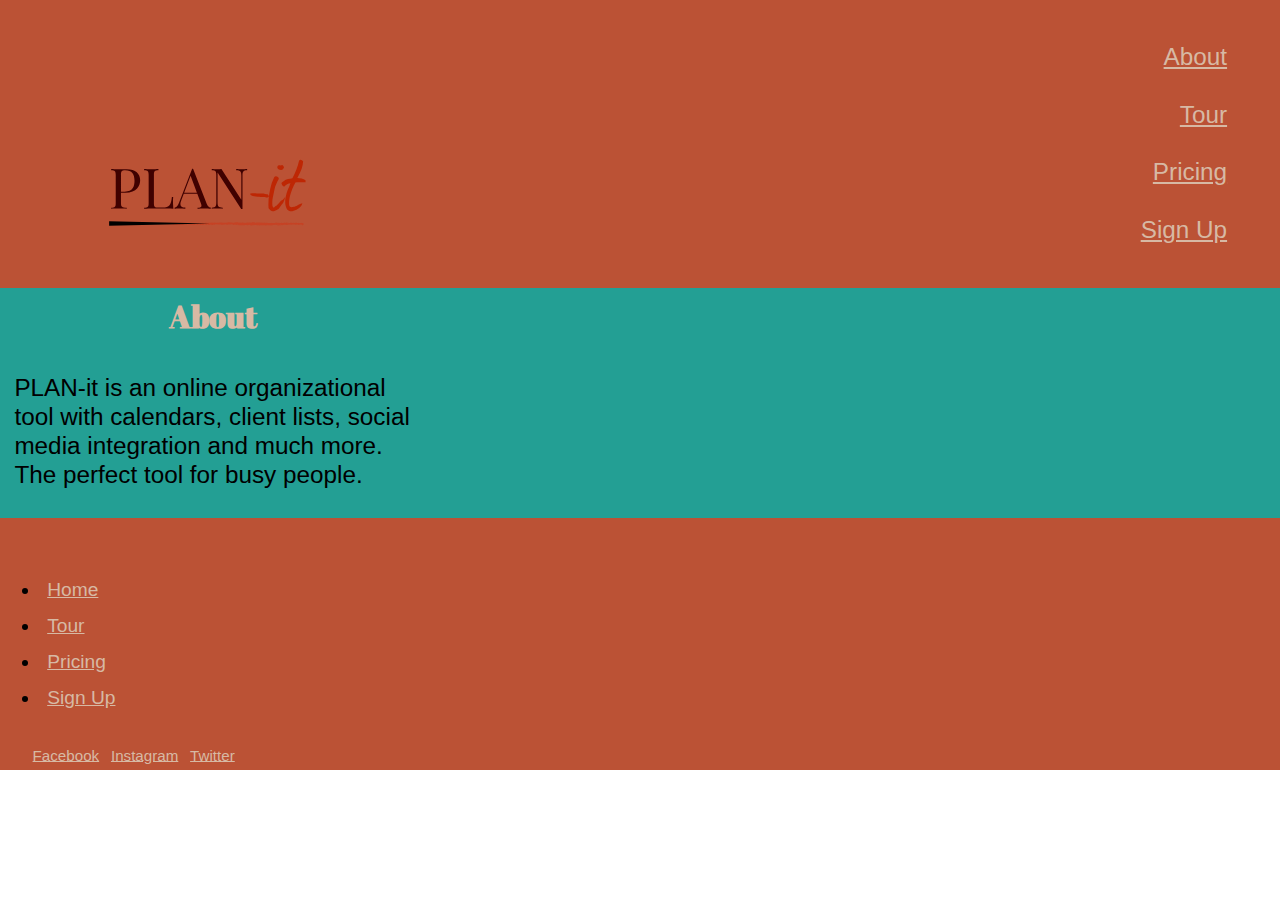
==== about.html @ e55555b2 "amend nav in pricing, deleted unused content from main page, trying to fix links" ====
<!DOCTYPE HTML>
<html lang="en-ca">
<head>
  <meta charset="utf-8">
  <title>Plan-it</title>
  <meta name="handheldfriendly" content="true">
  <meta name="mobileoptimized" content="240">
  <meta name="viewport" content="width=device-width, initial-scale=1">
  <link href="css/modules.css" rel="stylesheet">
  <link href="css/grid.css" rel="stylesheet">
  <link href="css/theme.css" rel="stylesheet">
  <link href="css/type.css" rel="stylesheet">
  <link href="css/main.css" rel="stylesheet">
  <link href='https://fonts.googleapis.com/css?family=Abril+Fatface' rel='stylesheet' type='text/css'>
</head>
<body>

  <header class="masthead island push-0">
    <div class="grid grid-bottom">
      <div class="unit unit-s-1 unit-m-1 unit-l-1-3">
      <h1 class="push-0"><img class="img-flex logo" src="images/LOGOcolour.svg" alt="Plan-it logo">
      </div>
      <nav class="unit unit-s-1 unit-m-1 unit-l-2-3">
        <ul class="list-group giga brand-family push-0 nav">
          <li class="list-group_item list-group_item--inline"><a class="island-1-2" href="about.html">About</a></li>
          </li>
          <li class="list-group_item list-group_item--inline"><a class="island-1-2" href="tour.html">Tour</a></li>
          </li>
          <li class="list-group_item list-group_item--inline"><a class="island-1-2" href="price.html">Pricing</a></li>
          </li>
          <li class="list-group_item list-group_item--inline"><a class="island-1-2" href="signup.html">Sign Up</a></li>
          </li>
        </ul>
      </nav>
    </div>
  </header>

  <section class="about">
    <div class="grid">
      <div class="unit unit-s-1 unit-m-2-3 unit-l-1-3 gutter-1-2">
      <h2 class="about_title" id="about">About</h2>
      <p class="giga">PLAN-it is an online organizational tool with calendars,
        client lists, social media integration and much more. The perfect tool for busy people.</p>
      </div>
      <div class="unit unit-s-1 unit-m-1-2 unit-l-1-3 gutter-1-2">
        <figure>
            <img class="embed_item"src="http://placehold.it/340x380" alt="">
        </figure>
      </div>
  </section>

  <footer class="footer pad-top">
    <div class="grid milli pad-top">
  </div class="unit unit-s-1 unit-m-1 unit-l-1-2 gutter-1-2">
    <ul>
      <li class="push-1-4"><a class="island-1-4" href="index.html">Home</a></li>
      <li class="push-1-4"><a class="island-1-4" href="tour.html">Tour</a></li>
      <li class="push-1-4"><a class="island-1-4" href="price.html">Pricing</a></li>
      <li class="push-1-4"><a class="island-1-4" href="signup.html">Sign Up</a></li>
  </ul>
  </div>
  </div>
    <div class="unit xs-1 s-1 m-1-2 l-2-3 gutter">
      <nav>
        <ul class="list-group list-group--inline micro push-0">
          <li><a href="https://facebook.com">Facebook</a></li>
          <li><a href="https://instagram.com">Instagram</a></li>
          <li><a href="https://twitter.com">Twitter</a></li>
        </ul>
      </nav>
    </div>
  </footer>
    </div>
  </div>
  </footer>

  </body>
  </html>
---- css/modules.css ----
/*!
 * Modulifier || Code released under the UNLICENSE
 * Code under other copyrights & licenses listed below.
 * http://modulifier.web-dev.tools/#responsive;images;list-group;embed;media-object;accessibility;print
 */

@-moz-viewport { width: device-width; scale: 1; }
@-ms-viewport { width: device-width; scale: 1; }
@-o-viewport { width: device-width; scale: 1; }
@-webkit-viewport { width: device-width; scale: 1; }
@viewport { width: device-width; scale: 1; }

html {
  box-sizing: border-box;
  -moz-text-size-adjust: 100%;
  -ms-text-size-adjust: 100%;
  -webkit-text-size-adjust: 100%;
  text-size-adjust: 100%;
}

*, *::before, *::after {
  box-sizing: inherit;
}

body {
  margin: 0;
}

article, aside, details, figcaption, figure,
footer, header, main, menu, nav, section, summary {
  display: block;
}

audio, canvas, progress, video {
  display: inline-block;
  vertical-align: baseline;
}

template {
  display: none;
}

img {
  border: 0;
}

.img-flex {
  display: block;
  width: 100%;
}

svg:not(:root) {
  overflow: hidden;
}

svg {
  fill: currentColor;
  stroke: currentColor;
}

.image-replacement, .ir {
  overflow: hidden;
  direction: ltr;
  text-align: left;
  text-indent: 100%;
  white-space: nowrap;
}

.list-group {
  padding-left: 0;
  list-style-type: none;
}

.list-group > dd {
  margin-left: 0;
}

.list-group--inline::before,
.list-group--inline::after {
  content: "";
  display: table;
}

.list-group--inline::after {
  clear: both;
}

.list-group--inline > li {
  display: inline-block;
}

.list-group--inline > dt {
  clear: left;
  float: left;
  width: 11em;
}

.list-group--inline > dd {
  float: left;
  min-width: 12em;
}

.embed {
  margin-left: 0;
  margin-right: 0;
  overflow: hidden;
  position: relative;
  width: 100%;
}

.embed--1by1 {
  padding-top: 100%; /* Square */
}

.embed--4by3 {
  padding-top: 75%; /* Traditional TV/computer screens */
}

.embed--iso216 {
  padding-top: 70.92%; /* A-standard paper sizes */
}

.embed--3by2 {
  padding-top: 66.6%; /* Classic 35 mm film & most digital photos, landscape */
}

.embed--2by3 {
  padding-top: 150%; /* Classic 35 mm film & most digital photos, portrait */
}

.embed--golden {
  padding-top: 61.8%; /* The Golden Ratio */
}

.embed--16by9 {
  padding-top: 56.25%; /* HD TV */
}

.embed--185by100 {
  padding-top: 54.05%; /* Common widescreen cinema */
}

.embed--24by10 {
  padding-top: 41.667%; /* Widescreen cinema: 2.4:1 */;
}

.embed--3by1 {
  padding-top: 33.3333%; /* Panorama photos */
}

.embed--4by1 {
  padding-top: 25%; /* Polyvision */
}

.embed__item {
  height: 100%;
  left: 0;
  position: absolute;
  top: 0;
  width: 100%;
}

.media {
  overflow: hidden;
}

.media__img {
  float: left;
}

.media__img--reversed {
  float: right;
}

.media__img--stacked {
  float: none;
}

.media__body {
  overflow: hidden;
  min-width: 12em; /* Slightly less than 200px, responsiveness built in */
}

a:hover, a:active {
  outline: none;
}

a:focus, [tabindex="0"]:focus,
input:focus, textarea:focus, button:focus {
  outline: 3px solid #000;
  outline-offset: 3px;
}

.skip-links {
  margin: 0;
  padding: 0;
  list-style-type: none;
}

.skip-links a {
  padding: 0.5em 0.75em;
  position: absolute;
  top: -3em;
  z-index: 10000; /* To make sure they're always on top */
  background-color: #000;
  color: #fff;
  font-size: 1.125rem;
  font-weight: bold;
  text-decoration: none;
}

.skip-links a:focus {
  top: 0;
}

.print-only {
  display: none;
  visibility: hidden;
}

@media print {

  .no-print {
    display: none;
    visibility: hidden;
  }

  .print-only {
    display: block;
    visibility: visible;
  }

  /*!
   * (c) HTML5 Boilerplate || MIT License
   *     https://html5boilerplate.com/
   */

  *, *:before, *:after, *:first-letter, *:first-line {
    background: none transparent !important;
    color: #000 !important;
    box-shadow: none !important;
    text-shadow: none !important;
  }

  a, a:visited {
    text-decoration: underline;
  }

  a[href]:after {
    content: " (" attr(href) ")";
  }

  abbr[title]:after {
    content: " (" attr(title) ")";
  }

  a[href^="#"]:after,
  a[href^="javascript:"]:after {
    content: "";
  }

  pre, blockquote {
    page-break-inside: avoid;
  }

  thead {
    display: table-header-group;
  }

  tr, img {
    page-break-inside: avoid;
  }

  p, h1, h2, h3, h4, h5, h6 {
    orphans: 3;
    widows: 3;
  }

  h1, h2, h3, h4, h5, h6 {
    page-break-after: avoid;
  }

  /*! End HTML5 Boilerplate code */
}
---- css/grid.css ----
/* http://gridifier.web-dev.tools/#xs,4,0,0,0;s,4,25,0,0;m,4,38,1,1;l,4,60,1,1 */

.grid {
  margin: 0;
  padding: 0;
  letter-spacing: -0.31em;
  text-rendering: optimizespeed;
  display: -webkit-flex;
  -webkit-flex-flow: row wrap;
  display: -ms-flexbox;
  -ms-flex-flow: row wrap;
  display: flex;
  flex-flow: row wrap;
}

.grid-bottom {
  -webkit-align-items: flex-end;
  -ms-align-items: flex-end;
  align-items: flex-end;
}

.grid-middle {
  -webkit-align-items: center;
  -ms-align-items: center;
  align-items: center;
}

.grid-stretch {
  -webkit-align-items: stretch;
  -ms-align-items: stretch;
  align-items: stretch;
}

.opera-only :-o-prefocus, .grid {
  word-spacing: -0.43em;
}

.unit {
  letter-spacing: normal;
  text-rendering: auto;
  vertical-align: top;
  word-spacing: normal;
  display: inline-block;
  visibility: visible;
}

.grid-bottom .unit {
  vertical-align: bottom;
}

.grid-middle .unit {
  vertical-align: middle;
}

[class*="unit-push-"],
[class*="unit-pull-"] {
  position: relative;
}

.unit-xs-hidden {
  display: none;
  visibility: hidden;
}

.unit-xs-centered {
  margin: 0 auto;
}

.unit-xs-1, .xs-1 {
  display: block;
  visibility: visible;
  width: 100%;
}

.unit-xs-1-2, .xs-1-2 {
  width: 50.0000%;
}

.unit-xs-1-3, .xs-1-3 {
  width: 33.3333%;
}

.unit-xs-2-3, .xs-2-3 {
  width: 66.6667%;
}

.unit-xs-1-4, .xs-1-4 {
  width: 25.0000%;
}

.unit-xs-3-4, .xs-3-4 {
  width: 75.0000%;
}

.unit-xs-1-2,.xs-1-2,.unit-xs-1-3,.xs-1-3,.unit-xs-2-3,.xs-2-3,.unit-xs-1-4,.xs-1-4,.unit-xs-3-4,.xs-3-4 {
  display: inline-block;
  visibility: visible;
}

@media only screen and (min-width: 25em) {

.unit-s-hidden {
  display: none;
  visibility: hidden;
}

.unit-s-centered {
  margin: 0 auto;
}

.unit-s-1, .s-1 {
  display: block;
  visibility: visible;
  width: 100%;
}

.unit-s-1-2, .s-1-2 {
  width: 50.0000%;
}

.unit-s-1-3, .s-1-3 {
  width: 33.3333%;
}

.unit-s-2-3, .s-2-3 {
  width: 66.6667%;
}

.unit-s-1-4, .s-1-4 {
  width: 25.0000%;
}

.unit-s-3-4, .s-3-4 {
  width: 75.0000%;
}

.unit-s-1-2,.s-1-2,.unit-s-1-3,.s-1-3,.unit-s-2-3,.s-2-3,.unit-s-1-4,.s-1-4,.unit-s-3-4,.s-3-4 {
  display: inline-block;
  visibility: visible;
}

}

@media only screen and (min-width: 38em) {

.unit-m-hidden {
  display: none;
  visibility: hidden;
}

.unit-m-centered {
  margin: 0 auto;
}

.unit-m-1, .m-1 {
  display: block;
  visibility: visible;
  width: 100%;
}

.unit-offset-m-0 {
  margin-left: 0;
}

.unit-push-m-0,
.unit-pull-m-0 {
  left: 0;
}

.unit-m-1-2, .m-1-2 {
  width: 50.0000%;
}

.unit-offset-m-1-2 {
  margin-left: 50.0000%;
}

.unit-push-m-1-2 {
  left: 50.0000%;
}

.unit-pull-m-1-2 {
  left: -50.0000%;
}

.unit-m-1-3, .m-1-3 {
  width: 33.3333%;
}

.unit-offset-m-1-3 {
  margin-left: 33.3333%;
}

.unit-push-m-1-3 {
  left: 33.3333%;
}

.unit-pull-m-1-3 {
  left: -33.3333%;
}

.unit-m-2-3, .m-2-3 {
  width: 66.6667%;
}

.unit-offset-m-2-3 {
  margin-left: 66.6667%;
}

.unit-push-m-2-3 {
  left: 66.6667%;
}

.unit-pull-m-2-3 {
  left: -66.6667%;
}

.unit-m-1-4, .m-1-4 {
  width: 25.0000%;
}

.unit-offset-m-1-4 {
  margin-left: 25.0000%;
}

.unit-push-m-1-4 {
  left: 25.0000%;
}

.unit-pull-m-1-4 {
  left: -25.0000%;
}

.unit-m-3-4, .m-3-4 {
  width: 75.0000%;
}

.unit-offset-m-3-4 {
  margin-left: 75.0000%;
}

.unit-push-m-3-4 {
  left: 75.0000%;
}

.unit-pull-m-3-4 {
  left: -75.0000%;
}

.unit-m-1-2,.m-1-2,.unit-m-1-3,.m-1-3,.unit-m-2-3,.m-2-3,.unit-m-1-4,.m-1-4,.unit-m-3-4,.m-3-4 {
  display: inline-block;
  visibility: visible;
}

}

@media only screen and (min-width: 60em) {

.unit-l-hidden {
  display: none;
  visibility: hidden;
}

.unit-l-centered {
  margin: 0 auto;
}

.unit-l-1, .l-1 {
  display: block;
  visibility: visible;
  width: 100%;
}

.unit-offset-l-0 {
  margin-left: 0;
}

.unit-push-l-0,
.unit-pull-l-0 {
  left: 0;
}

.unit-l-1-2, .l-1-2 {
  width: 50.0000%;
}

.unit-offset-l-1-2 {
  margin-left: 50.0000%;
}

.unit-push-l-1-2 {
  left: 50.0000%;
}

.unit-pull-l-1-2 {
  left: -50.0000%;
}

.unit-l-1-3, .l-1-3 {
  width: 33.3333%;
}

.unit-offset-l-1-3 {
  margin-left: 33.3333%;
}

.unit-push-l-1-3 {
  left: 33.3333%;
}

.unit-pull-l-1-3 {
  left: -33.3333%;
}

.unit-l-2-3, .l-2-3 {
  width: 66.6667%;
}

.unit-offset-l-2-3 {
  margin-left: 66.6667%;
}

.unit-push-l-2-3 {
  left: 66.6667%;
}

.unit-pull-l-2-3 {
  left: -66.6667%;
}

.unit-l-1-4, .l-1-4 {
  width: 25.0000%;
}

.unit-offset-l-1-4 {
  margin-left: 25.0000%;
}

.unit-push-l-1-4 {
  left: 25.0000%;
}

.unit-pull-l-1-4 {
  left: -25.0000%;
}

.unit-l-3-4, .l-3-4 {
  width: 75.0000%;
}

.unit-offset-l-3-4 {
  margin-left: 75.0000%;
}

.unit-push-l-3-4 {
  left: 75.0000%;
}

.unit-pull-l-3-4 {
  left: -75.0000%;
}

.unit-l-1-2,.l-1-2,.unit-l-1-3,.l-1-3,.unit-l-2-3,.l-2-3,.unit-l-1-4,.l-1-4,.unit-l-3-4,.l-3-4 {
  display: inline-block;
  visibility: visible;
}

}

.unit-content-distribute {
  display: -ms-flexbox;
  display: -webkit-flex;
  display: flex;
  -ms-flex-direction: column;
  -webkit-flex-direction: column;
  flex-direction: column;
  -ms-flex-pack: justify;
  -webkit-justify-content: space-between;
  justify-content: space-between;
  -ms-flex-align: center;
  -webkit-align-items: center;
  align-items: center;
}

.content-fill {
  -ms-flex-grow: 2;
  -webkit-flex-grow: 2;
  flex-grow: 2;
  max-width: 100%; /* @bugfix: IE 10, 11 */
}

.content-shrink {
  -ms-align-self: center;
  -webkit-align-self: center;
  align-self: center;
}
---- css/theme.css ----
/*----Colour Scheme---*/
Dark Orange - 622518
Light Orange - AA3C24
Dark Teal - 239F94
Light Teal - 3EADAD
Beige - D7B9A4
/*--------------------*/


html,
body{
  margin:0;
  padding:0;
}

@media only screen and (min-width:80em){
  html{
    font-size:110%;
  }
}

@media only screen and (min-width:100em){
  html{
    font-size:120%;
  }
}


.masthead{
  background-color:#BB5235;
}

.logo{
  max-width:356px;
  margin:0 auto;
}

@media only screen and (min-width: 50em){

  .logo{
    margin:0;
  }
}

.nav{
  margin-top: 1.5rem;
  text-align:center
}

.nav a{
  display:inline-block;
  margin:0 0.4em;
}

@media only screen and (min-width: 50em){

  .nav{
    margin-top: 0rem;
    text-align:right;
  }
}

.about{
  background-color:#239F94;
}

.tour{
 background-color: #256766;
}

.about_title{
  text-align:center;
}

.tour_title{
  text-align:center;
}

.pricing_title{
  text-align:center;
}

.pricing{
  background-color:#239F94;
}

.footer{
 background-color: #BB5235;
}

.footer_copyright{
   text-align:center;
}

@media only screen and (min-width: 50em){

  .footer_copyright{
     text-align:left;
  }
}

.grid{
  margin:0 auto;
  max-width: 70em;
}

.btn{
  background-color:#AA3C24;
  border-radius:40px;
  color:white;
  width:40%;
  text-decoration:none;
  text-align:center;
  margin:0 30%;
}

.btn a:hover{
  color:#622518;
}
---- css/type.css ----
/*
  Typografier || Code released under the UNLICENSE
  http://typografier.web-dev.tools/#0,100,1.3,1.067;38,110,1.4,1.125;60,120,1.5,1.125;90,130,1.5,1.125
*/

html {
  font-size: 100%;
  line-height: 1.3;
}

sub,
sup {
  font-size: 75%;
  line-height: 1px;
  position: relative;
  vertical-align: baseline;
}

sup {
  top: -0.5em;
}

sub {
  bottom: -0.25em;
}

pre, code, kbd, samp {
  font-size: 100%;
}

.text-left {
  text-align: left;
}

.text-right {
  text-align: right;
}

.text-center {
  text-align: center;
}

.normal {
  font-weight: normal;
}

.bold {
  font-weight: bold;
}

.italic {
  font-style: italic;
}

h1, h2, h3, h4, h5, h6,
p, ul, ol, dl, dd, figure,
blockquote, details, hr,
fieldset, pre, table {
  margin: 0 0 1.3rem;
}

.yotta {
  font-size: 1.5745rem;
  line-height: 1.6513;
}

.zetta {
  font-size: 1.4757rem;
  line-height: 1.7619;
}

h1, .exa {
  font-size: 1.3830rem;
  line-height: 1.8800;
}

h2, .peta {
  font-size: 1.2962rem;
  line-height: 1.0030;
}

h3, .tera {
  font-size: 1.2148rem;
  line-height: 1.0702;
}

h4, .giga {
  font-size: 1.1385rem;
  line-height: 1.1419;
}

h5, .mega {
  font-size: 1.0670rem;
  line-height: 1.2184;
}

h6, .kilo {
  font-size: 1.0000rem;
  line-height: 1.3000;
}

small, .milli {
  font-size: 0.9372rem;
  line-height: 1.3871;
}

.micro {
  font-size: 0.8784rem;
  line-height: 1.4800;
}

.push {
  margin-bottom: 1.3rem;
}

.push-none, .push-0 {
  margin-bottom: 0;
}

.push-double, .push-2 {
  margin-bottom: 2.6000rem;
}

.push-half, .push-1-2 {
  margin-bottom: 0.6500rem;
}

.push-quarter, .push-1-4 {
  margin-bottom: 0.3250rem;
}

.pad-top, .pad-t {
  padding-top: 1.3rem;
}

.pad-bottom, .pad-b {
  padding-bottom: 1.3rem;
}

.pad-top-double, .pad-t-2 {
  padding-top: 2.6000rem;
}

.pad-bottom-double, .pad-b-2 {
  padding-bottom: 2.6000rem;
}

.pad-top-half, .pad-t-1-2 {
  padding-top: 0.6500rem;
}

.pad-bottom-half, .pad-b-1-2 {
  padding-bottom: 0.6500rem;
}

.pad-top-quarter, .pad-t-1-4 {
  padding-top: 0.3250rem;
}

.pad-bottom-quarter, .pad-b-1-4 {
  padding-bottom: 0.3250rem;
}

.island {
  padding: 1.3rem;
}

.island-double, .island-2 {
  padding: 2.6000rem;
}

.island-half, .island-1-2 {
  padding: 0.6500rem;
}

.island-quarter, .island-1-4 {
  padding: 0.3250rem;
}

.gutter {
  padding-left: 1.3rem;
  padding-right: 1.3rem;
}

.gutter-double, .gutter-2 {
  padding-left: 2.6000rem;
  padding-right: 2.6000rem;
}

.gutter-half, .gutter-1-2 {
  padding-left: 0.6500rem;
  padding-right: 0.6500rem;
}

.gutter-quarter, .gutter-1-4 {
  padding-left: 0.3250rem;
  padding-right: 0.3250rem;
}

@media only screen and (min-width: 38em) {

html {
  font-size: 110%;
  line-height: 1.4;
}

h1, h2, h3, h4, h5, h6,
p, ul, ol, dl, dd, figure,
blockquote, details, hr,
fieldset, pre, table {
  margin: 0 0 1.4rem;
}

.yotta {
  font-size: 2.2807rem;
  line-height: 1.2277;
}

.zetta {
  font-size: 2.0273rem;
  line-height: 1.3812;
}

h1, .exa {
  font-size: 1.8020rem;
  line-height: 1.5538;
}

h2, .peta {
  font-size: 1.6018rem;
  line-height: 1.7480;
}

h3, .tera {
  font-size: 1.4238rem;
  line-height: 1.9665;
}

h4, .giga {
  font-size: 1.2656rem;
  line-height: 1.1062;
}

h5, .mega {
  font-size: 1.1250rem;
  line-height: 1.2444;
}

h6, .kilo {
  font-size: 1.0000rem;
  line-height: 1.4000;
}

small, .milli {
  font-size: 0.8889rem;
  line-height: 1.5750;
}

.micro {
  font-size: 0.7901rem;
  line-height: 1.7719;
}

.push {
  margin-bottom: 1.4rem;
}

.push-none, .push-0 {
  margin-bottom: 0;
}

.push-double, .push-2 {
  margin-bottom: 2.8000rem;
}

.push-half, .push-1-2 {
  margin-bottom: 0.7000rem;
}

.push-quarter, .push-1-4 {
  margin-bottom: 0.3500rem;
}

.pad-top, .pad-t {
  padding-top: 1.4rem;
}

.pad-bottom, .pad-b {
  padding-bottom: 1.4rem;
}

.pad-top-double, .pad-t-2 {
  padding-top: 2.8000rem;
}

.pad-bottom-double, .pad-b-2 {
  padding-bottom: 2.8000rem;
}

.pad-top-half, .pad-t-1-2 {
  padding-top: 0.7000rem;
}

.pad-bottom-half, .pad-b-1-2 {
  padding-bottom: 0.7000rem;
}

.pad-top-quarter, .pad-t-1-4 {
  padding-top: 0.3500rem;
}

.pad-bottom-quarter, .pad-b-1-4 {
  padding-bottom: 0.3500rem;
}

.island {
  padding: 1.4rem;
}

.island-double, .island-2 {
  padding: 2.8000rem;
}

.island-half, .island-1-2 {
  padding: 0.7000rem;
}

.island-quarter, .island-1-4 {
  padding: 0.3500rem;
}

.gutter {
  padding-left: 1.4rem;
  padding-right: 1.4rem;
}

.gutter-double, .gutter-2 {
  padding-left: 2.8000rem;
  padding-right: 2.8000rem;
}

.gutter-half, .gutter-1-2 {
  padding-left: 0.7000rem;
  padding-right: 0.7000rem;
}

.gutter-quarter, .gutter-1-4 {
  padding-left: 0.3500rem;
  padding-right: 0.3500rem;
}

}

@media only screen and (min-width: 60em) {

html {
  font-size: 120%;
  line-height: 1.5;
}

h1, h2, h3, h4, h5, h6,
p, ul, ol, dl, dd, figure,
blockquote, details, hr,
fieldset, pre, table {
  margin: 0 0 1.5rem;
}

.yotta {
  font-size: 2.2807rem;
  line-height: 1.3154;
}

.zetta {
  font-size: 2.0273rem;
  line-height: 1.4798;
}

h1, .exa {
  font-size: 1.8020rem;
  line-height: 1.6648;
}

h2, .peta {
  font-size: 1.6018rem;
  line-height: 1.8729;
}

h3, .tera {
  font-size: 1.4238rem;
  line-height: 1.0535;
}

h4, .giga {
  font-size: 1.2656rem;
  line-height: 1.1852;
}

h5, .mega {
  font-size: 1.1250rem;
  line-height: 1.3333;
}

h6, .kilo {
  font-size: 1.0000rem;
  line-height: 1.5000;
}

small, .milli {
  font-size: 0.8889rem;
  line-height: 1.6875;
}

.micro {
  font-size: 0.7901rem;
  line-height: 1.8984;
}

.push {
  margin-bottom: 1.5rem;
}

.push-none, .push-0 {
  margin-bottom: 0;
}

.push-double, .push-2 {
  margin-bottom: 3.0000rem;
}

.push-half, .push-1-2 {
  margin-bottom: 0.7500rem;
}

.push-quarter, .push-1-4 {
  margin-bottom: 0.3750rem;
}

.pad-top, .pad-t {
  padding-top: 1.5rem;
}

.pad-bottom, .pad-b {
  padding-bottom: 1.5rem;
}

.pad-top-double, .pad-t-2 {
  padding-top: 3.0000rem;
}

.pad-bottom-double, .pad-b-2 {
  padding-bottom: 3.0000rem;
}

.pad-top-half, .pad-t-1-2 {
  padding-top: 0.7500rem;
}

.pad-bottom-half, .pad-b-1-2 {
  padding-bottom: 0.7500rem;
}

.pad-top-quarter, .pad-t-1-4 {
  padding-top: 0.3750rem;
}

.pad-bottom-quarter, .pad-b-1-4 {
  padding-bottom: 0.3750rem;
}

.island {
  padding: 1.5rem;
}

.island-double, .island-2 {
  padding: 3.0000rem;
}

.island-half, .island-1-2 {
  padding: 0.7500rem;
}

.island-quarter, .island-1-4 {
  padding: 0.3750rem;
}

.gutter {
  padding-left: 1.5rem;
  padding-right: 1.5rem;
}

.gutter-double, .gutter-2 {
  padding-left: 3.0000rem;
  padding-right: 3.0000rem;
}

.gutter-half, .gutter-1-2 {
  padding-left: 0.7500rem;
  padding-right: 0.7500rem;
}

.gutter-quarter, .gutter-1-4 {
  padding-left: 0.3750rem;
  padding-right: 0.3750rem;
}

}

@media only screen and (min-width: 90em) {

html {
  font-size: 130%;
  line-height: 1.5;
}

h1, h2, h3, h4, h5, h6,
p, ul, ol, dl, dd, figure,
blockquote, details, hr,
fieldset, pre, table {
  margin: 0 0 1.5rem;
}

.yotta {
  font-size: 2.2807rem;
  line-height: 1.3154;
}

.zetta {
  font-size: 2.0273rem;
  line-height: 1.4798;
}

h1, .exa {
  font-size: 1.8020rem;
  line-height: 1.6648;
}

h2, .peta {
  font-size: 1.6018rem;
  line-height: 1.8729;
}

h3, .tera {
  font-size: 1.4238rem;
  line-height: 1.0535;
}

h4, .giga {
  font-size: 1.2656rem;
  line-height: 1.1852;
}

h5, .mega {
  font-size: 1.1250rem;
  line-height: 1.3333;
}

h6, .kilo {
  font-size: 1.0000rem;
  line-height: 1.5000;
}

small, .milli {
  font-size: 0.8889rem;
  line-height: 1.6875;
}

.micro {
  font-size: 0.7901rem;
  line-height: 1.8984;
}

.push {
  margin-bottom: 1.5rem;
}

.push-none, .push-0 {
  margin-bottom: 0;
}

.push-double, .push-2 {
  margin-bottom: 3.0000rem;
}

.push-half, .push-1-2 {
  margin-bottom: 0.7500rem;
}

.push-quarter, .push-1-4 {
  margin-bottom: 0.3750rem;
}

.pad-top, .pad-t {
  padding-top: 1.5rem;
}

.pad-bottom, .pad-b {
  padding-bottom: 1.5rem;
}

.pad-top-double, .pad-t-2 {
  padding-top: 3.0000rem;
}

.pad-bottom-double, .pad-b-2 {
  padding-bottom: 3.0000rem;
}

.pad-top-half, .pad-t-1-2 {
  padding-top: 0.7500rem;
}

.pad-bottom-half, .pad-b-1-2 {
  padding-bottom: 0.7500rem;
}

.pad-top-quarter, .pad-t-1-4 {
  padding-top: 0.3750rem;
}

.pad-bottom-quarter, .pad-b-1-4 {
  padding-bottom: 0.3750rem;
}

.island {
  padding: 1.5rem;
}

.island-double, .island-2 {
  padding: 3.0000rem;
}

.island-half, .island-1-2 {
  padding: 0.7500rem;
}

.island-quarter, .island-1-4 {
  padding: 0.3750rem;
}

.gutter {
  padding-left: 1.5rem;
  padding-right: 1.5rem;
}

.gutter-double, .gutter-2 {
  padding-left: 3.0000rem;
  padding-right: 3.0000rem;
}

.gutter-half, .gutter-1-2 {
  padding-left: 0.7500rem;
  padding-right: 0.7500rem;
}

.gutter-quarter, .gutter-1-4 {
  padding-left: 0.3750rem;
  padding-right: 0.3750rem;
}

}
---- css/main.css ----
@-moz-viewport { width: device-width; scale: 1;}
@-ms-viewport { width: device-width; scale: 1;}
@-o-viewport { width: device-width; scale: 1;}
@-webkit-viewport { width: device-width; scale: 1;}
@viewport { width: device-width; scale: 1;}

*,*::before, *::after{
box-sizing: inherit;
margin:0;
}

h2{
  font-family: 'Abril Fatface', cursive;
  color:#D7B9A4;
}

.pad-bottom{
  background-color:#D7B9A4;
}

header,body{
font-family: 'Raleway', sans-serif;
}

a{
  color: #D7B9A4;
  text-align: center;
  box-sizing: border-box;
  margin: 0;
  padding: 0.25em;
}

a:hover{
color: white;
}

.sign-up-p{
  border-style:solid;
  border-color:#622518;
  background-color:#AA3C24;
  width:50%;
  text-align:center;
  margin:1.3rem auto;
}

.btn-signup{
  border-style:solid;
  border-color:#622518;
  background-color:#AA3C24;
  width:40%;
  text-align:center;
  text-decoration:none;
  text-align:center;
  margin:0 40%;
}


.hero{
  position:relative;
}

.hero-text{
  position:absolute;
  display:block;
  text-align:center;
  color:#D7B9A4;
  width:100%;
}
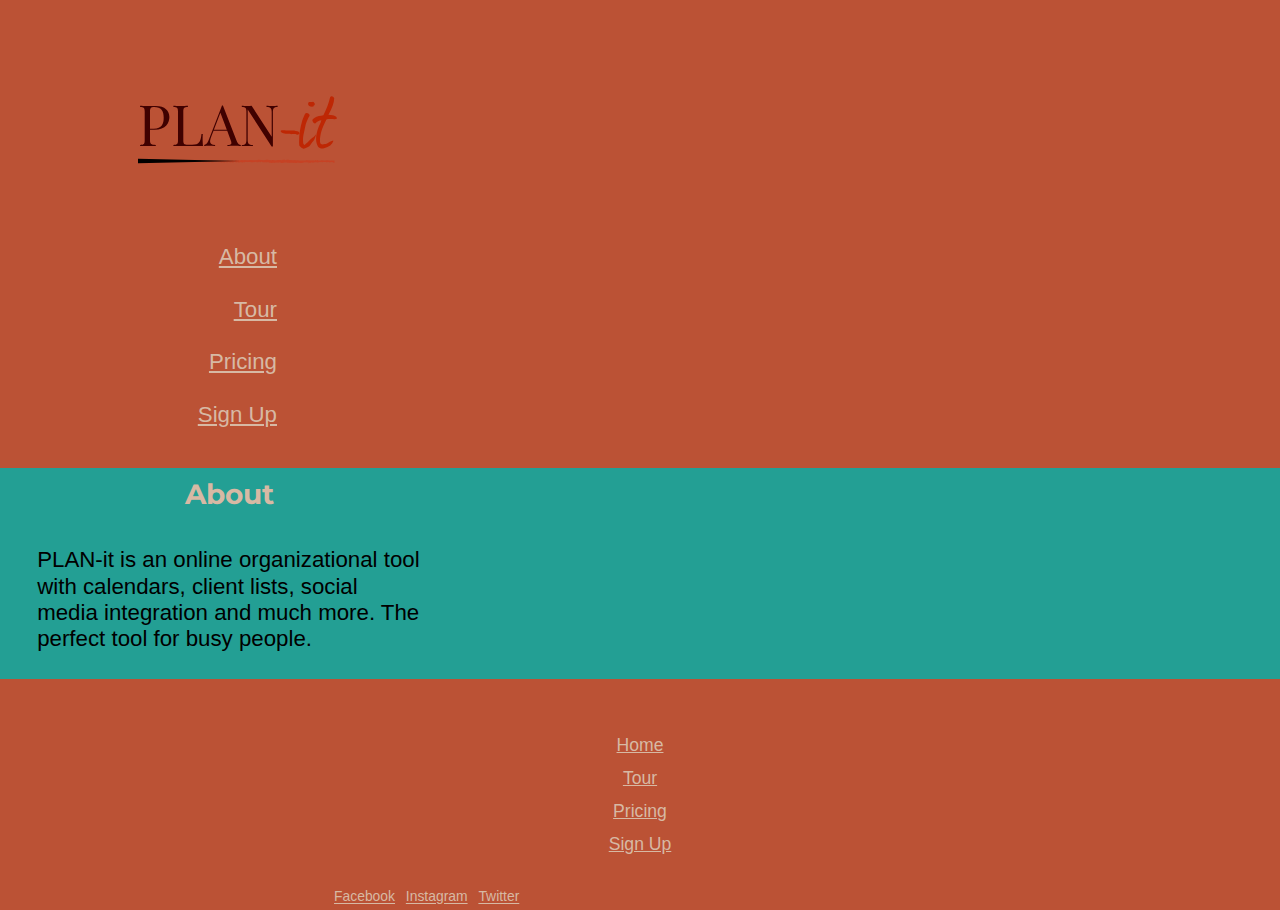
==== commit 3ef651cc: "put code from theme.css into main.css" ====
--- a/about.html
+++ b/about.html
@@ -12,13 +12,15 @@
   <link href="css/type.css" rel="stylesheet">
   <link href="css/main.css" rel="stylesheet">
   <link href='https://fonts.googleapis.com/css?family=Abril+Fatface' rel='stylesheet' type='text/css'>
+  <link href='https://fonts.googleapis.com/css?family=Montserrat' rel='stylesheet' type='text/css'>
 </head>
 <body>
 
   <header class="masthead island push-0">
     <div class="grid grid-bottom">
       <div class="unit unit-s-1 unit-m-1 unit-l-1-3">
-      <h1 class="push-0"><img class="img-flex logo" src="images/LOGOcolour.svg" alt="Plan-it logo">
+        <div class="logo island push embed embed-2.5by1">
+      <a href="index.html"><img class="embed_item" src="images/LOGOcolour.svg" alt="#"></a>
       </div>
       <nav class="unit unit-s-1 unit-m-1 unit-l-2-3">
         <ul class="list-group giga brand-family push-0 nav">
--- a/css/main.css
+++ b/css/main.css
@@ -11,7 +11,7 @@
 }
 
 h2{
-  font-family: 'Abril Fatface', cursive;
+  font-family:'Montserrat', sans-serif;
   color:#D7B9A4;
 }
 
@@ -55,8 +55,13 @@
   margin:0 40%;
 }
 
+ul{
+  list-style-type:none;
+  padding-left:0;
+  text-align:center;
+}
 
-.hero{
+.hero-banner{
   position:relative;
 }
 
@@ -64,6 +69,127 @@
   position:absolute;
   display:block;
   text-align:center;
-  color:#D7B9A4;
+  color:#622518;
   width:100%;
+  bottom:30px;
 }
+
+/*----Colour Scheme---*/
+Dark Orange - 622518
+Light Orange - AA3C24
+Dark Teal - 239F94
+Light Teal - 3EADAD
+Beige - D7B9A4
+/*--------------------*/
+
+
+html,
+body{
+  margin:0;
+  padding:0;
+}
+
+@media only screen and (min-width:80em){
+  html{
+    font-size:110%;
+  }
+}
+
+@media only screen and (min-width:100em){
+  html{
+    font-size:120%;
+  }
+}
+
+
+.masthead{
+  background-color:#BB5235;
+}
+
+.logo{
+  max-width:356px;
+  margin:0 auto;
+}
+
+@media only screen and (min-width: 50em){
+
+  .logo{
+    margin:0;
+  }
+}
+
+.nav{
+  margin-top: 1.5rem;
+  text-align:center
+}
+
+.nav a{
+  display:inline-block;
+  margin:0 0.4em;
+}
+
+@media only screen and (min-width: 50em){
+
+  .nav{
+    margin-top: 0rem;
+    text-align:right;
+  }
+}
+
+.about{
+  background-color:#239F94;
+}
+
+.tour{
+ background-color: #256766;
+}
+
+.about_title{
+  text-align:center;
+}
+
+.tour_title{
+  text-align:center;
+}
+
+.pricing_title{
+  text-align:center;
+}
+
+.pricing{
+  background-color:#239F94;
+}
+
+.footer{
+ background-color: #BB5235;
+}
+
+.footer_copyright{
+   text-align:center;
+}
+
+@media only screen and (min-width: 50em){
+
+  .footer_copyright{
+     text-align:left;
+  }
+}
+
+.grid{
+  margin:0 auto;
+  max-width: 70em;
+}
+
+.btn{
+  background-color:#AA3C24;
+  border-radius:40px;
+  color:white;
+  width:40%;
+  text-decoration:none;
+  text-align:center;
+  margin:0 30%;
+}
+
+.btn a:hover{
+  color:#622518;
+}
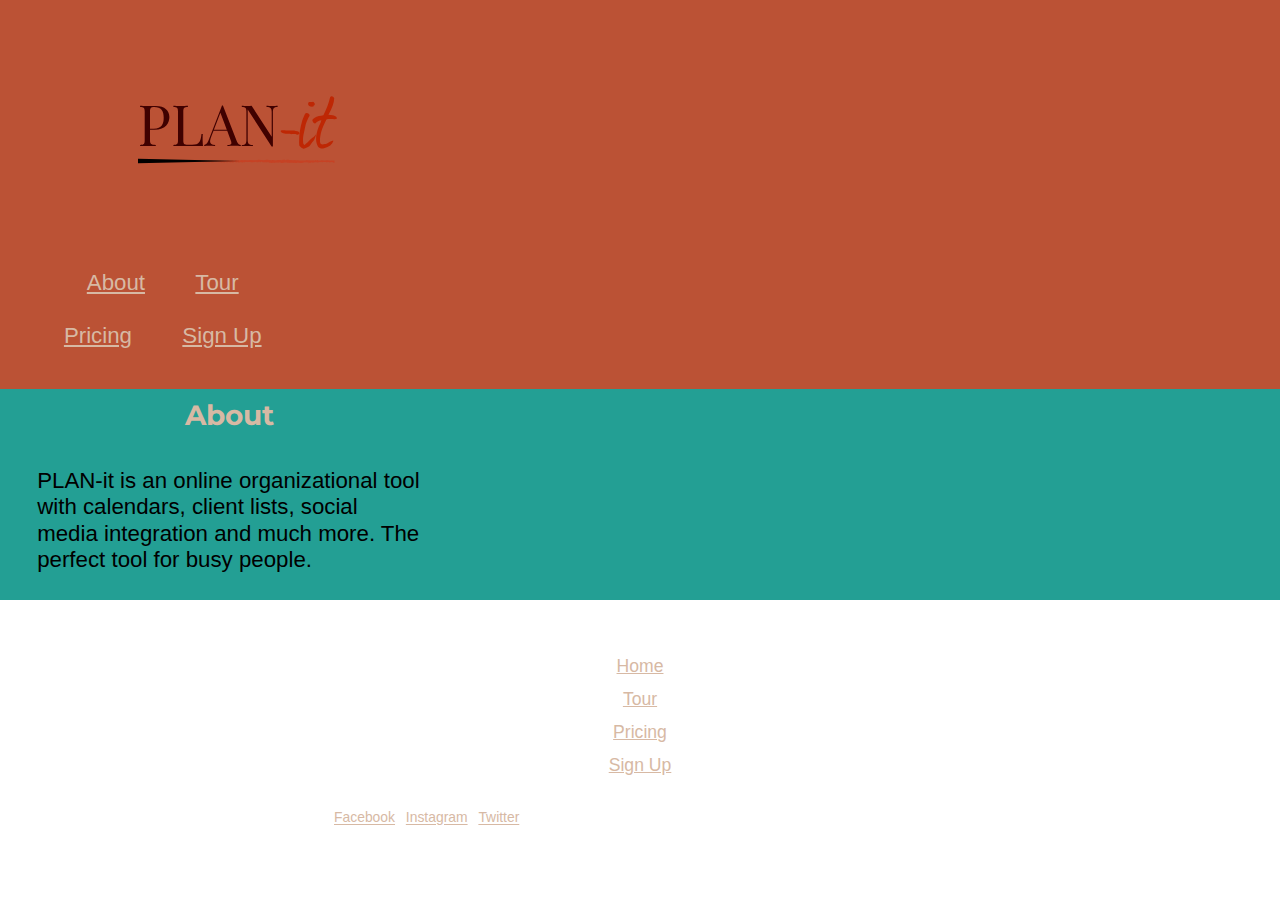
==== commit c2ea056a: "deleted theme.css - placed code in main.css" ====
--- a/about.html
+++ b/about.html
@@ -8,7 +8,6 @@
   <meta name="viewport" content="width=device-width, initial-scale=1">
   <link href="css/modules.css" rel="stylesheet">
   <link href="css/grid.css" rel="stylesheet">
-  <link href="css/theme.css" rel="stylesheet">
   <link href="css/type.css" rel="stylesheet">
   <link href="css/main.css" rel="stylesheet">
   <link href='https://fonts.googleapis.com/css?family=Abril+Fatface' rel='stylesheet' type='text/css'>
--- a/css/main.css
+++ b/css/main.css
@@ -1,79 +1,3 @@
-
-@-moz-viewport { width: device-width; scale: 1;}
-@-ms-viewport { width: device-width; scale: 1;}
-@-o-viewport { width: device-width; scale: 1;}
-@-webkit-viewport { width: device-width; scale: 1;}
-@viewport { width: device-width; scale: 1;}
-
-*,*::before, *::after{
-box-sizing: inherit;
-margin:0;
-}
-
-h2{
-  font-family:'Montserrat', sans-serif;
-  color:#D7B9A4;
-}
-
-.pad-bottom{
-  background-color:#D7B9A4;
-}
-
-header,body{
-font-family: 'Raleway', sans-serif;
-}
-
-a{
-  color: #D7B9A4;
-  text-align: center;
-  box-sizing: border-box;
-  margin: 0;
-  padding: 0.25em;
-}
-
-a:hover{
-color: white;
-}
-
-.sign-up-p{
-  border-style:solid;
-  border-color:#622518;
-  background-color:#AA3C24;
-  width:50%;
-  text-align:center;
-  margin:1.3rem auto;
-}
-
-.btn-signup{
-  border-style:solid;
-  border-color:#622518;
-  background-color:#AA3C24;
-  width:40%;
-  text-align:center;
-  text-decoration:none;
-  text-align:center;
-  margin:0 40%;
-}
-
-ul{
-  list-style-type:none;
-  padding-left:0;
-  text-align:center;
-}
-
-.hero-banner{
-  position:relative;
-}
-
-.hero-text{
-  position:absolute;
-  display:block;
-  text-align:center;
-  color:#622518;
-  width:100%;
-  bottom:30px;
-}
-
 /*----Colour Scheme---*/
 Dark Orange - 622518
 Light Orange - AA3C24
@@ -82,6 +6,21 @@
 Beige - D7B9A4
 /*--------------------*/
 
+@-moz-viewport { width: device-width; scale: 1;}
+@-ms-viewport { width: device-width; scale: 1;}
+@-o-viewport { width: device-width; scale: 1;}
+@-webkit-viewport { width: device-width; scale: 1;}
+@viewport { width: device-width; scale: 1;}
+
+*,*::before, *::after{
+box-sizing: inherit;
+margin:0;
+}
+
+.grid{
+  margin:0 auto;
+  max-width: 70em;
+}
 
 html,
 body{
@@ -89,95 +28,25 @@
   padding:0;
 }
 
-@media only screen and (min-width:80em){
-  html{
-    font-size:110%;
-  }
-}
-
-@media only screen and (min-width:100em){
-  html{
-    font-size:120%;
-  }
-}
-
-
-.masthead{
-  background-color:#BB5235;
-}
-
-.logo{
-  max-width:356px;
-  margin:0 auto;
-}
-
-@media only screen and (min-width: 50em){
-
-  .logo{
-    margin:0;
-  }
-}
-
-.nav{
-  margin-top: 1.5rem;
-  text-align:center
-}
-
-.nav a{
-  display:inline-block;
-  margin:0 0.4em;
-}
-
-@media only screen and (min-width: 50em){
-
-  .nav{
-    margin-top: 0rem;
-    text-align:right;
-  }
-}
-
-.about{
-  background-color:#239F94;
-}
-
-.tour{
- background-color: #256766;
-}
-
-.about_title{
-  text-align:center;
-}
-
-.tour_title{
-  text-align:center;
-}
-
-.pricing_title{
-  text-align:center;
-}
-
-.pricing{
-  background-color:#239F94;
-}
-
-.footer{
- background-color: #BB5235;
-}
-
-.footer_copyright{
-   text-align:center;
-}
-
-@media only screen and (min-width: 50em){
-
-  .footer_copyright{
-     text-align:left;
-  }
-}
-
-.grid{
-  margin:0 auto;
-  max-width: 70em;
+header,body{
+font-family: 'Raleway', sans-serif;
+}
+
+h2{
+  font-family:'Montserrat', sans-serif;
+  color:#D7B9A4;
+}
+
+a{
+  color: #D7B9A4;
+  text-align: center;
+  box-sizing: border-box;
+  margin: 0;
+  padding: 0.25em;
+}
+
+a:hover{
+color: white;
 }
 
 .btn{
@@ -193,3 +62,184 @@
 .btn a:hover{
   color:#622518;
 }
+
+.hero-banner{
+  position:relative;
+}
+
+.hero-text{
+  position:absolute;
+  display:block;
+  text-align:center;
+  color:#622518;
+  width:100%;
+  bottom:30px;
+}
+
+.pad-bottom{
+  background-color:#D7B9A4;
+}
+
+ul{
+  list-style-type:none;
+  padding-left:0;
+  text-align:center;
+}
+
+@media only screen and (min-width:80em){
+  html{
+    font-size:110%;
+  }
+}
+
+@media only screen and (min-width:100em){
+  html{
+    font-size:120%;
+  }
+}
+
+/*-------NAV-------------*/
+
+.masthead{
+  background-color:#BB5235;
+}
+
+.logo{
+  max-width:356px;
+  margin:0 auto;
+}
+
+@media only screen and (min-width: 50em){
+
+  .logo{
+    margin:0;
+  }
+}
+
+.nav{
+  margin-top: 1.5rem;
+  text-align:center
+}
+
+.nav a{
+  display:inline-block;
+  margin:0 0.4em;
+}
+
+@media only screen and (min-width: 25em){
+
+  .nav li{
+    display:inline-block;
+    padding-left:0;
+  }
+}
+
+@media only screen and (min-width: 60em){
+
+  .main-body{
+    padding-top:3.9rem;
+  }
+}
+
+
+
+/*-------ABOUT-------------*/
+
+.about{
+  background-color:#239F94;
+}
+
+.about_title{
+  text-align:center;
+}
+
+/*-------TOUR-------------*/
+
+.tour{
+ background-color: #256766;
+}
+
+.tour_title{
+  text-align:center;
+}
+
+@media only screen and (mid-width: 38em){
+
+  .tour_title{
+    text-align:center;
+  }
+
+  .tour{
+    padding-left:1.3rem;
+    padding-right:1.3rem;
+  }
+
+/*-------PRICING-------------*/
+
+.pricing_title{
+  text-align:center;
+}
+
+.pricing{
+  background-color:#239F94;
+}
+
+@media only screen and (mid-width: 38em){
+
+  .pricing_title{
+    text-align:left;
+  }
+
+  .pricing{
+    padding-left:1.3rem;
+    padding-right:1.3rem;
+  }
+}
+
+/*-------SIGN UP-------------*/
+
+.sign-up-p{
+  border-style:solid;
+  border-color:#622518;
+  background-color:#AA3C24;
+  width:50%;
+  text-align:center;
+  margin:1.3rem auto;
+}
+
+.btn-signup{
+  border-style:solid;
+  border-color:#622518;
+  background-color:#AA3C24;
+  width:40%;
+  text-align:center;
+  text-decoration:none;
+  text-align:center;
+  margin:0 40%;
+}
+
+@media only screen and (mid-width: 60em){
+.sign-up-p{
+  width:20%;
+  text-align:left;
+  display:inline-block;
+  padding-left:0;
+}
+  }
+
+/*-------FOOTER-------------*/
+
+.footer{
+ background-color: #BB5235;
+}
+
+.footer_copyright{
+   text-align:center;
+}
+
+@media only screen and (min-width: 50em){
+
+  .footer_copyright{
+     text-align:left;
+  }
+}
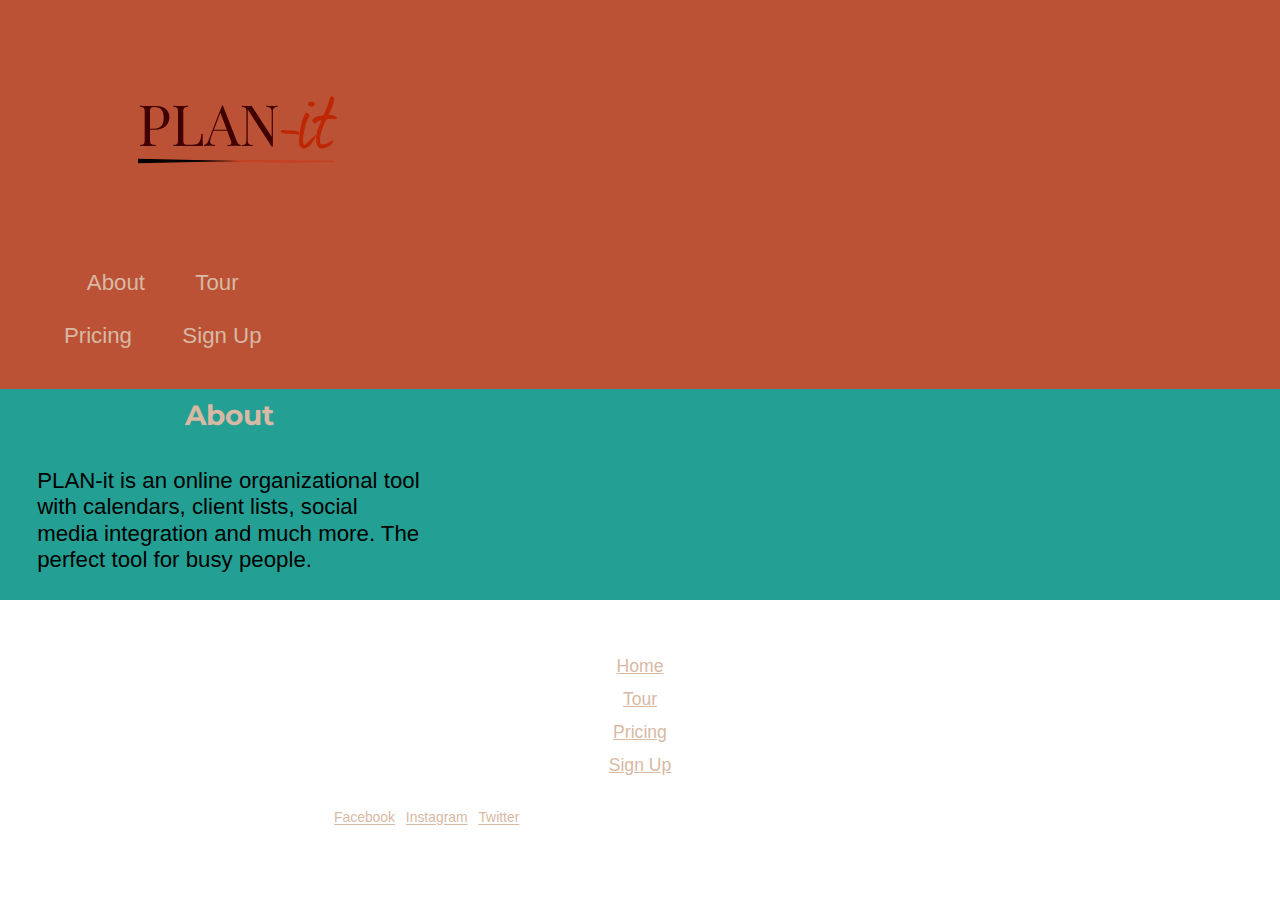
==== commit 47dd22b6: "amended footer - extra div/footer" ====
--- a/about.html
+++ b/about.html
@@ -71,9 +71,6 @@
       </nav>
     </div>
   </footer>
-    </div>
-  </div>
-  </footer>
 
   </body>
   </html>
--- a/css/main.css
+++ b/css/main.css
@@ -124,6 +124,8 @@
 .nav a{
   display:inline-block;
   margin:0 0.4em;
+  text-decoration:none;
+  border-bottom:
 }
 
 @media only screen and (min-width: 25em){
@@ -208,24 +210,15 @@
 }
 
 .btn-signup{
-  border-style:solid;
-  border-color:#622518;
   background-color:#AA3C24;
+  border-radius:40px;
+  color:white;
   width:40%;
-  text-align:center;
   text-decoration:none;
   text-align:center;
-  margin:0 40%;
-}
-
-@media only screen and (mid-width: 60em){
-.sign-up-p{
-  width:20%;
-  text-align:left;
-  display:inline-block;
-  padding-left:0;
-}
-  }
+  margin:0 30%;
+}
+
 
 /*-------FOOTER-------------*/
 
@@ -235,6 +228,11 @@
 
 .footer_copyright{
    text-align:center;
+    background-color: #BB5235;
+}
+
+.footer-title{
+  color:#239F94;
 }
 
 @media only screen and (min-width: 50em){
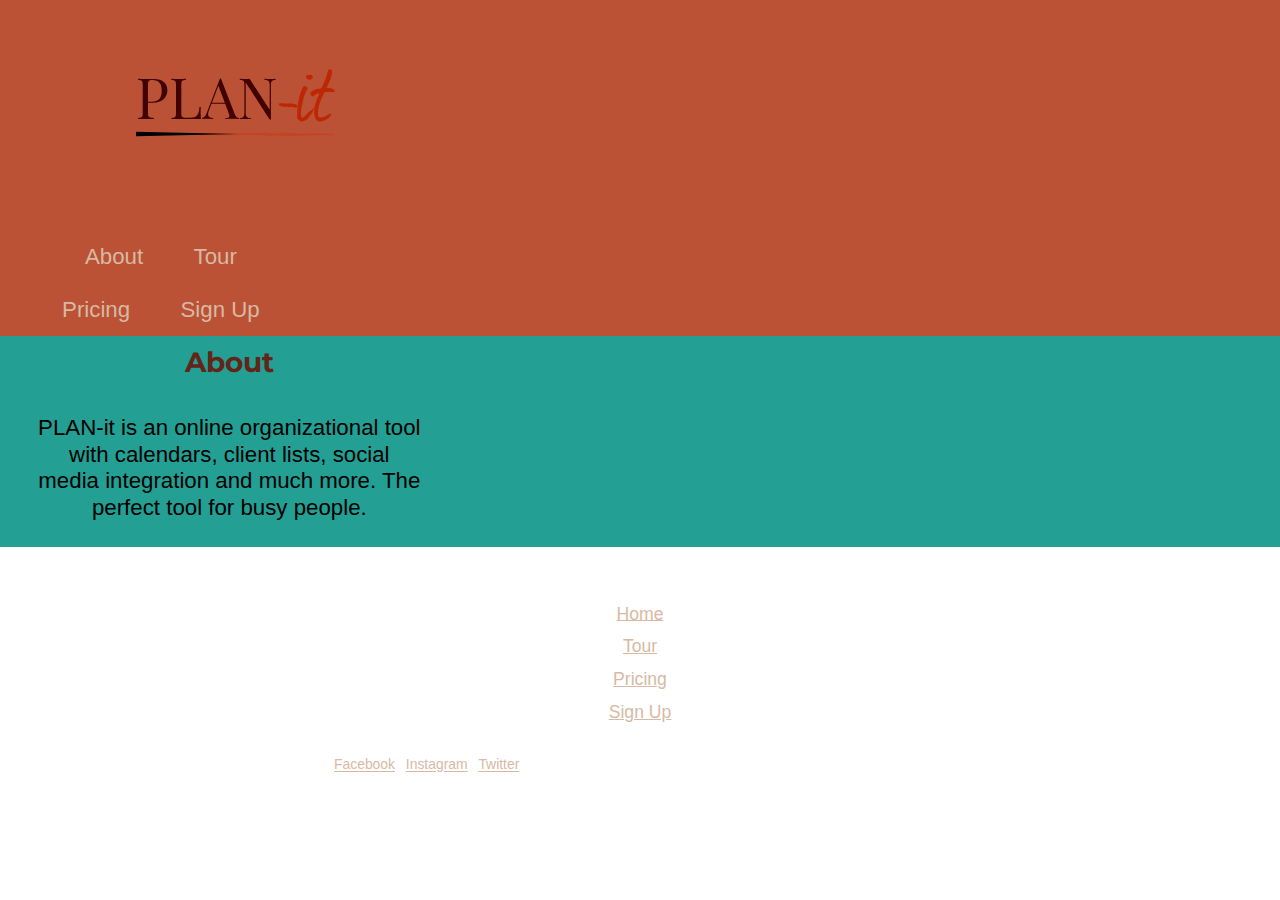
==== commit 9eab770c: "forgot to commit -" ====
--- a/about.html
+++ b/about.html
@@ -60,7 +60,6 @@
       <li class="push-1-4"><a class="island-1-4" href="signup.html">Sign Up</a></li>
   </ul>
   </div>
-  </div>
     <div class="unit xs-1 s-1 m-1-2 l-2-3 gutter">
       <nav>
         <ul class="list-group list-group--inline micro push-0">
--- a/css/main.css
+++ b/css/main.css
@@ -1,4 +1,4 @@
-/*----Colour Scheme---*/
+/*---Colour Scheme---/
 Dark Orange - 622518
 Light Orange - AA3C24
 Dark Teal - 239F94
@@ -6,6 +6,7 @@
 Beige - D7B9A4
 /*--------------------*/
 
+
 @-moz-viewport { width: device-width; scale: 1;}
 @-ms-viewport { width: device-width; scale: 1;}
 @-o-viewport { width: device-width; scale: 1;}
@@ -32,9 +33,15 @@
 font-family: 'Raleway', sans-serif;
 }
 
+h1{
+  font-family:'Montserrat', sans-serif;
+  color: #3EADAD;
+  text-shadow: -1px 1px 4px rgba(0,0,0,0.8)
+}
+
 h2{
   font-family:'Montserrat', sans-serif;
-  color:#D7B9A4;
+  color:#622518;
 }
 
 a{
@@ -50,7 +57,7 @@
 }
 
 .btn{
-  background-color:#AA3C24;
+  background-color:#239F94;
   border-radius:40px;
   color:white;
   width:40%;
@@ -63,6 +70,10 @@
   color:#622518;
 }
 
+p{
+  text-align:center;
+}
+
 .hero-banner{
   position:relative;
 }
@@ -73,7 +84,7 @@
   text-align:center;
   color:#622518;
   width:100%;
-  bottom:30px;
+  top:300px;
 }
 
 .pad-bottom{
@@ -102,6 +113,7 @@
 
 .masthead{
   background-color:#BB5235;
+  padding:0;
 }
 
 .logo{
@@ -158,7 +170,7 @@
 /*-------TOUR-------------*/
 
 .tour{
- background-color: #256766;
+ background-color:#256766;
 }
 
 .tour_title{
@@ -178,39 +190,31 @@
 
 /*-------PRICING-------------*/
 
+.pricing{
+  background-color:#239F94;
+}
+
 .pricing_title{
   text-align:center;
 }
 
-.pricing{
-  background-color:#239F94;
-}
-
-@media only screen and (mid-width: 38em){
-
-  .pricing_title{
-    text-align:left;
-  }
-
-  .pricing{
-    padding-left:1.3rem;
-    padding-right:1.3rem;
-  }
-}
-
 /*-------SIGN UP-------------*/
 
+.sign-up{
+  background-color: #AA3C24;
+}
+
 .sign-up-p{
-  border-style:solid;
-  border-color:#622518;
-  background-color:#AA3C24;
-  width:50%;
-  text-align:center;
-  margin:1.3rem auto;
+  border-style: solid;
+  border-color: #622518;
+  background-color: #AA3C24;
+  width: 50%;
+  text-align: center;
+  margin: 1.3rem auto;
 }
 
 .btn-signup{
-  background-color:#AA3C24;
+  background-color:#239F94;
   border-radius:40px;
   color:white;
   width:40%;
@@ -222,22 +226,6 @@
 
 /*-------FOOTER-------------*/
 
-.footer{
- background-color: #BB5235;
-}
-
-.footer_copyright{
-   text-align:center;
-    background-color: #BB5235;
-}
-
-.footer-title{
-  color:#239F94;
-}
-
-@media only screen and (min-width: 50em){
-
-  .footer_copyright{
-     text-align:left;
-  }
-}
+.footer {
+  background-color: #239F94;
+}
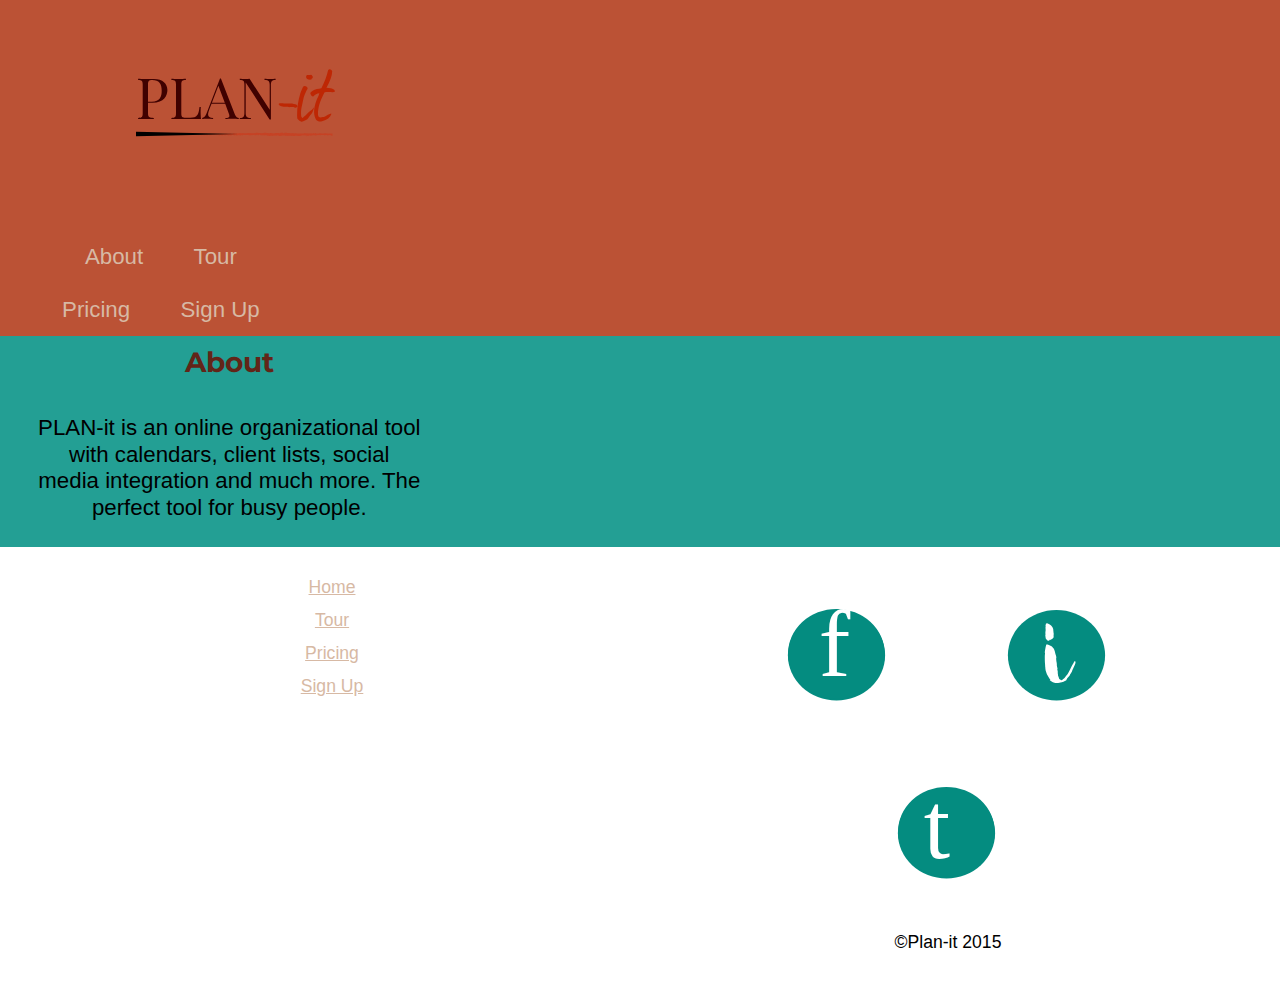
==== commit 311d54bc: "added aria, skip links and descriptions for accessibility" ====
--- a/about.html
+++ b/about.html
@@ -14,6 +14,11 @@
   <link href='https://fonts.googleapis.com/css?family=Montserrat' rel='stylesheet' type='text/css'>
 </head>
 <body>
+
+  <ul class="skip-links">
+    <li><a href="#main">Jump to main content</a></li>
+    <li><a href="#nav">Jump to navigation</a></li>
+  </ul>
 
   <header class="masthead island push-0">
     <div class="grid grid-bottom">
@@ -36,6 +41,8 @@
     </div>
   </header>
 
+<main>
+
   <section class="about">
     <div class="grid">
       <div class="unit unit-s-1 unit-m-2-3 unit-l-1-3 gutter-1-2">
@@ -50,9 +57,8 @@
       </div>
   </section>
 
-  <footer class="footer pad-top">
-    <div class="grid milli pad-top">
-  </div class="unit unit-s-1 unit-m-1 unit-l-1-2 gutter-1-2">
+  <footer class="grid pad-top">
+    <div class="unit unit-s-1 unit-m-1 unit-l-1-2 gutter-1-2">
     <ul>
       <li class="push-1-4"><a class="island-1-4" href="index.html">Home</a></li>
       <li class="push-1-4"><a class="island-1-4" href="tour.html">Tour</a></li>
@@ -60,15 +66,13 @@
       <li class="push-1-4"><a class="island-1-4" href="signup.html">Sign Up</a></li>
   </ul>
   </div>
-    <div class="unit xs-1 s-1 m-1-2 l-2-3 gutter">
-      <nav>
-        <ul class="list-group list-group--inline micro push-0">
-          <li><a href="https://facebook.com">Facebook</a></li>
-          <li><a href="https://instagram.com">Instagram</a></li>
-          <li><a href="https://twitter.com">Twitter</a></li>
-        </ul>
-      </nav>
-    </div>
+
+    <div class="unit text-center xs-1 s-1 m-1-2 l-1-2">
+      <a href="www.facebook.com"><img class="icons social-media island-1-2" src="images/face.svg" alt="Facebook"></a>
+      <a href="www.instagram.com"><img class="icons social-media island-1-2" src="images/insta.svg" alt="Instagram"></a>
+      <a href="www.twitter.com"><img class="icons social-media island-1-2" src="images/twitter.svg" alt="Twitter"></a>
+    <p> ©Plan-it 2015 </p>
+  </div>
   </footer>
 
   </body>
--- a/css/main.css
+++ b/css/main.css
@@ -87,6 +87,26 @@
   top:300px;
 }
 
+.hero-p{
+  position:absolute;
+  display:block;
+  text-align:center;
+  color:white;
+  width:100%;
+  top:100px;
+}
+
+.btn-hero{
+  background-color:#AA3C24;
+  border-radius:30px;
+  color:white;
+  width:40%;
+  text-decoration:none;
+  text-align:center;
+  margin:0 30%;
+  top:500px;
+}
+
 .pad-bottom{
   background-color:#D7B9A4;
 }
@@ -170,7 +190,7 @@
 /*-------TOUR-------------*/
 
 .tour{
- background-color:#256766;
+ background-color:white;
 }
 
 .tour_title{
@@ -191,7 +211,8 @@
 /*-------PRICING-------------*/
 
 .pricing{
-  background-color:#239F94;
+  /*background-color:#239F94;*/
+  background: red;
 }
 
 .pricing_title{
@@ -200,8 +221,8 @@
 
 /*-------SIGN UP-------------*/
 
-.sign-up{
-  background-color: #AA3C24;
+.signup{
+  background-color: white;
 }
 
 .sign-up-p{
@@ -223,9 +244,13 @@
   margin:0 30%;
 }
 
-
 /*-------FOOTER-------------*/
 
 .footer {
   background-color: #239F94;
 }
+
+.icons{
+  max-width:10em;
+  margin:0 auto;
+}
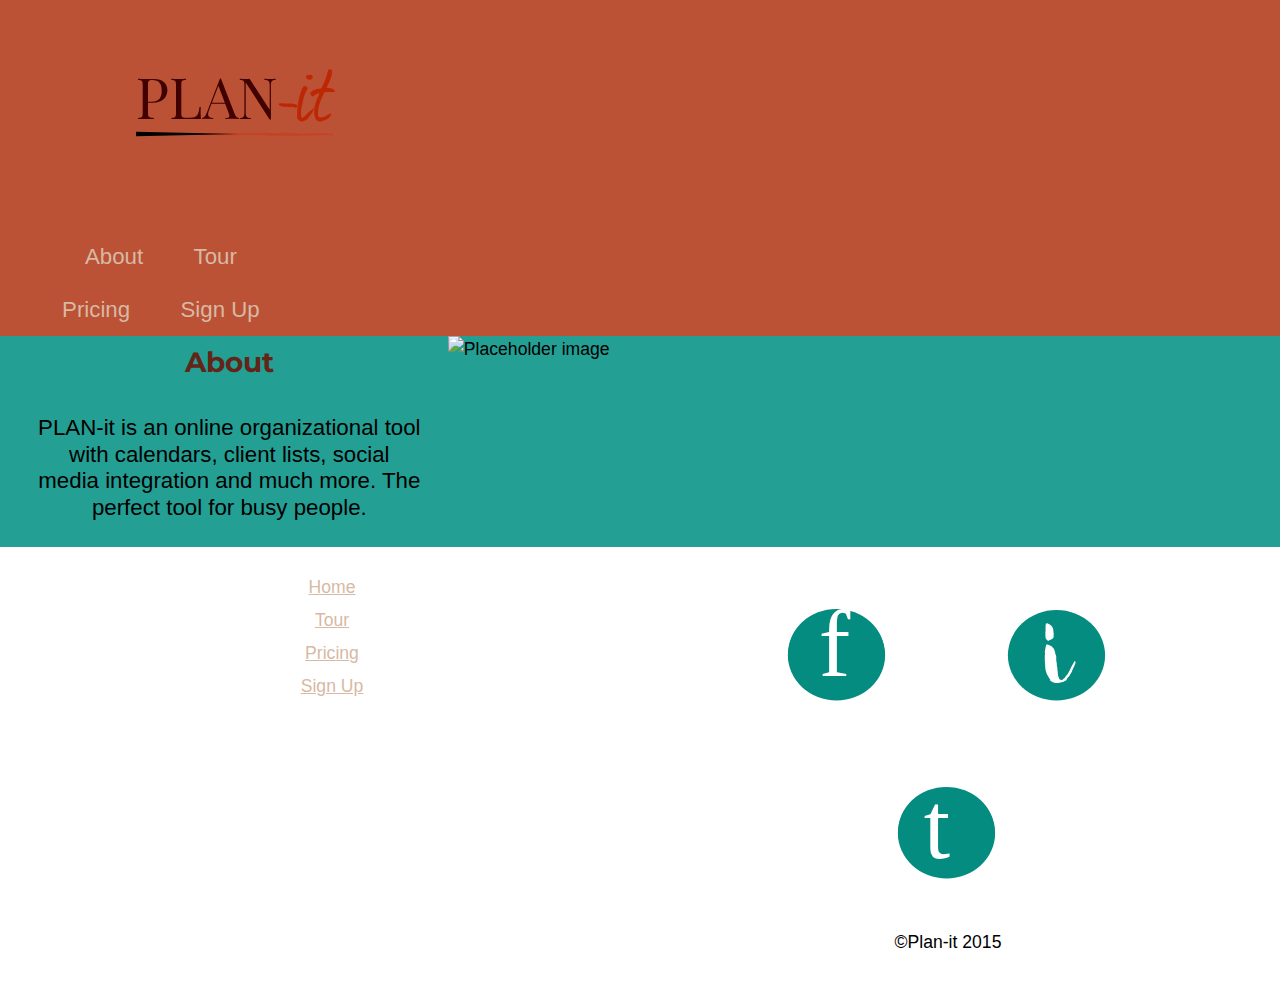
==== commit 962f30bb: "amended alt descriptions" ====
--- a/about.html
+++ b/about.html
@@ -24,7 +24,7 @@
     <div class="grid grid-bottom">
       <div class="unit unit-s-1 unit-m-1 unit-l-1-3">
         <div class="logo island push embed embed-2.5by1">
-      <a href="index.html"><img class="embed_item" src="images/LOGOcolour.svg" alt="#"></a>
+      <a href="index.html"><img class="embed_item" src="images/LOGOcolour.svg" alt="Plan-it Logo"></a>
       </div>
       <nav class="unit unit-s-1 unit-m-1 unit-l-2-3">
         <ul class="list-group giga brand-family push-0 nav">
@@ -43,7 +43,7 @@
 
 <main>
 
-  <section class="about">
+  <section class="about" id="about" role="about">
     <div class="grid">
       <div class="unit unit-s-1 unit-m-2-3 unit-l-1-3 gutter-1-2">
       <h2 class="about_title" id="about">About</h2>
@@ -52,7 +52,7 @@
       </div>
       <div class="unit unit-s-1 unit-m-1-2 unit-l-1-3 gutter-1-2">
         <figure>
-            <img class="embed_item"src="http://placehold.it/340x380" alt="">
+            <img class="embed_item"src="http://placehold.it/340x380" alt="Placeholder image">
         </figure>
       </div>
   </section>
@@ -68,9 +68,9 @@
   </div>
 
     <div class="unit text-center xs-1 s-1 m-1-2 l-1-2">
-      <a href="www.facebook.com"><img class="icons social-media island-1-2" src="images/face.svg" alt="Facebook"></a>
-      <a href="www.instagram.com"><img class="icons social-media island-1-2" src="images/insta.svg" alt="Instagram"></a>
-      <a href="www.twitter.com"><img class="icons social-media island-1-2" src="images/twitter.svg" alt="Twitter"></a>
+      <a href="www.facebook.com"><img class="icons social-media island-1-2" src="images/face.svg" alt="Plan-it Facebook Page"></a>
+      <a href="www.instagram.com"><img class="icons social-media island-1-2" src="images/insta.svg" alt="Plan-it Instagram Page"></a>
+      <a href="www.twitter.com"><img class="icons social-media island-1-2" src="images/twitter.svg" alt="Plan-it Twitter Page"></a>
     <p> ©Plan-it 2015 </p>
   </div>
   </footer>
